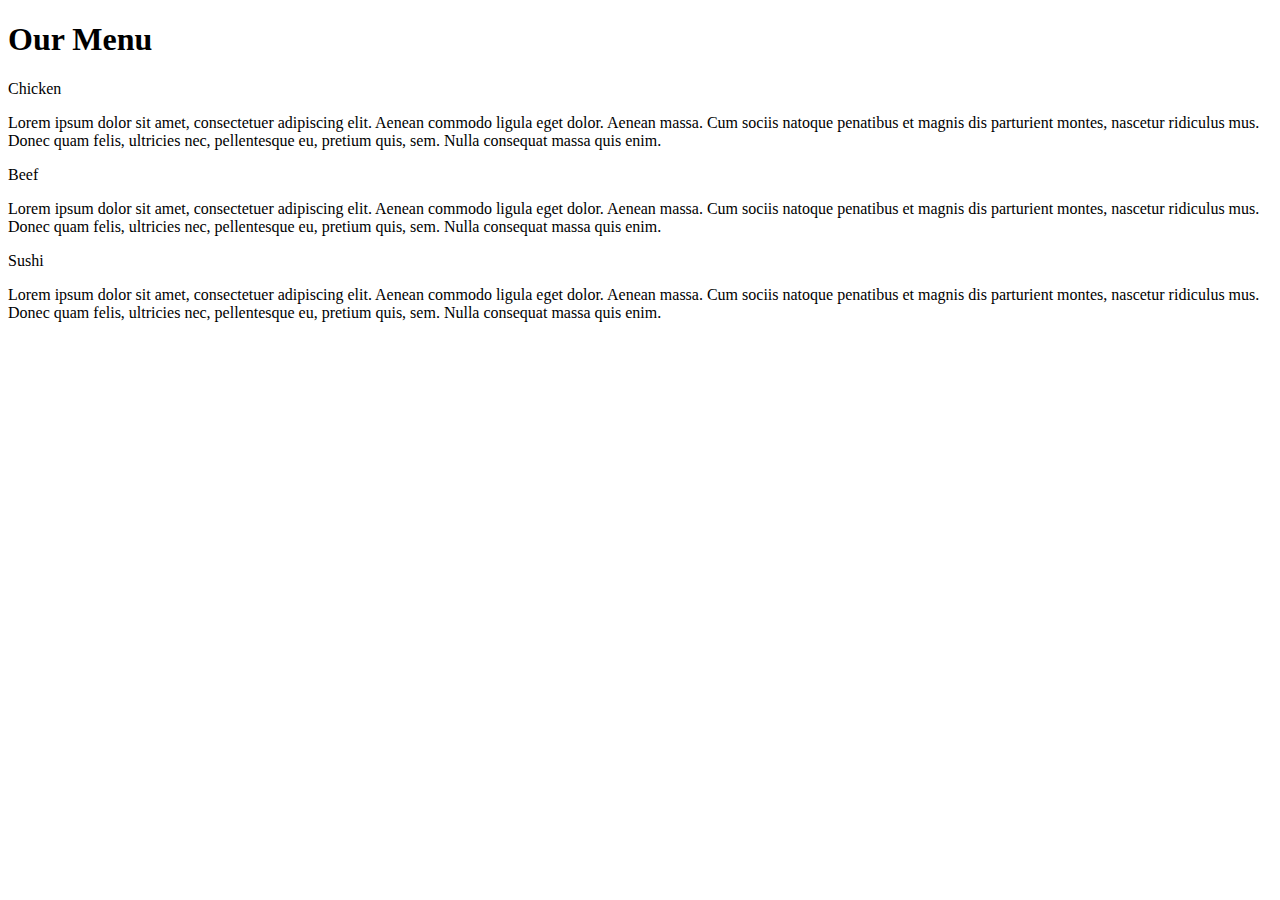
==== mod2_sol/index.html @ 2c2ea88c "New" ====
<!DOCTYPE html>

<html>
    <head>
        <title>Responsive Layout</title>
        <meta name="viewport" content="width=device-width, initial-scale=1">
        <link rel="stylesheet" type="text/css" href="style/styles.css">
    </head>

    <body>
    <h1>Our Menu</h1>

    <div class="col-lg-4 col-md-6 col-sm-12">
        <div class="box">
            <p class="name name1">Chicken</p>
            <p class="content">Lorem ipsum dolor sit amet, consectetuer adipiscing elit. Aenean commodo ligula eget dolor. Aenean massa. Cum sociis natoque penatibus et magnis dis parturient montes, nascetur ridiculus mus. Donec quam felis, ultricies nec, pellentesque eu, pretium quis, sem. Nulla consequat massa quis enim.</p>
        </div>
    </div>

    <div class="col-lg-4 col-md-6 col-sm-12">
        <div class="box">
            <p class="name name2">Beef</p>
            <p class="content">Lorem ipsum dolor sit amet, consectetuer adipiscing elit. Aenean commodo ligula eget dolor. Aenean massa. Cum sociis natoque penatibus et magnis dis parturient montes, nascetur ridiculus mus. Donec quam felis, ultricies nec, pellentesque eu, pretium quis, sem. Nulla consequat massa quis enim.</p>
        </div>
    </div>

    <div class="col-lg-4 col-md-12 col-sm-12">
        <div class="box">
            <p class="name name3">Sushi</p>
            <p class="content">Lorem ipsum dolor sit amet, consectetuer adipiscing elit. Aenean commodo ligula eget dolor. Aenean massa. Cum sociis natoque penatibus et magnis dis parturient montes, nascetur ridiculus mus. Donec quam felis, ultricies nec, pellentesque eu, pretium quis, sem. Nulla consequat massa quis enim.</p>
        </div>	
    </div>
    </body>
</html>
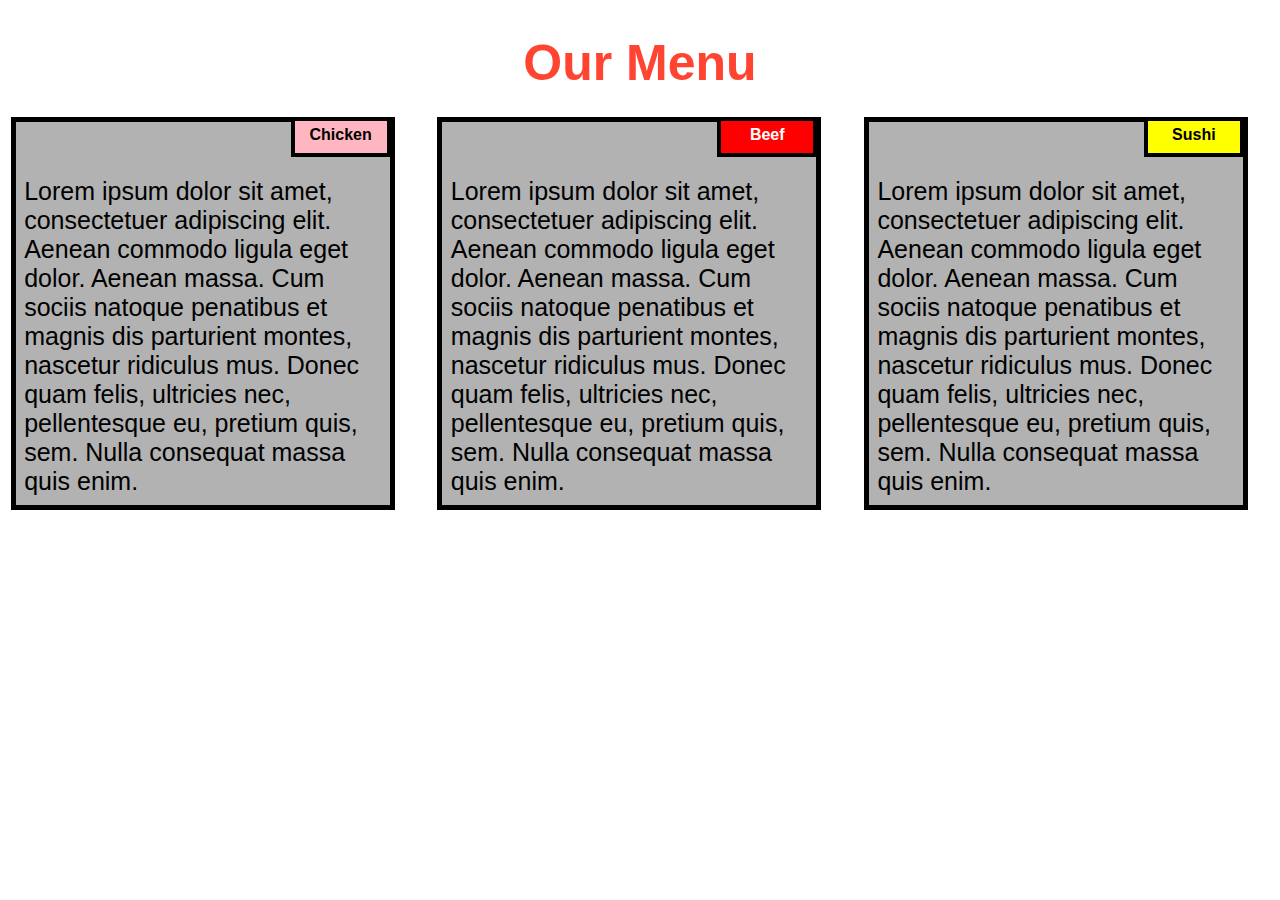
==== commit 9750273c: "New" ====
--- a/mod2_sol/index.html
+++ b/mod2_sol/index.html
@@ -4,7 +4,7 @@
     <head>
         <title>Responsive Layout</title>
         <meta name="viewport" content="width=device-width, initial-scale=1">
-        <link rel="stylesheet" type="text/css" href="style/styles.css">
+        <link rel="stylesheet" type="text/css" href="css/style.css">
     </head>
 
     <body>
--- a/mod2_sol/css/style.css
+++ b/mod2_sol/css/style.css
@@ -0,0 +1,103 @@
+* {
+    box-sizing: border-box;
+}
+  
+body {
+    margin: 0;
+    padding: 0;
+    font-family: "Comic Sans MS", cursive, sans-serif;
+}
+  
+.row {
+    margin-top: 5%;
+    margin-bottom: 5%;
+}
+  
+h1 {
+    margin-bottom: 15px;
+    text-align: center;
+    color: #ff4532;
+    font-size: 50px;
+}
+  
+.box {
+    width: 100%;
+    overflow: none;
+}
+  
+.name {
+    overflow: none;
+    text-align: center;
+    border: 4px solid black;
+    width: 100px;
+    height: 40px;
+    padding: 5px;
+    float: right;
+    margin-right: 36px;
+    margin-top: 0px;
+    font-weight: bold;
+    position: relative;
+}
+  
+.content {
+    border: 5px solid black;
+    width: 90%;
+    height: auto;
+    margin: 2.5%;
+    color: black;
+    font-size: 25px;
+    padding: 2%;
+    padding-top: 55px;
+    background-color: rgba(0,0,0,0.3);
+}
+  
+.name1 {
+    background-color: #FFB6C1;
+}
+  
+.name2 {
+    color: white;
+    background-color: #FF0000;
+}
+
+.name3 {
+    background-color: #FFFF00;
+}
+
+@media (min-width: 992px) {
+    .col-lg-4 {
+        float: left;
+        width: 33.33%;
+    }
+}
+
+@media (min-width: 768px) and (max-width: 991px) {
+    .col-md-6,.col-md-12 {
+        float: left;
+    }
+
+    .col-md-6 {
+        width: 50%;
+    }
+
+    .col-md-12 {
+        margin-left: -10px;
+        width: 100%;
+    }
+
+    .name3{
+        margin-right: 65px;
+        width: 100px;
+    }
+}
+  
+@media (min-width: 0px) and (max-width: 767px) {
+    .col-sm-12 {
+        float: left;
+        width: 100%;
+    }
+
+    .content-name{
+        margin-right: 30px;
+    }
+}